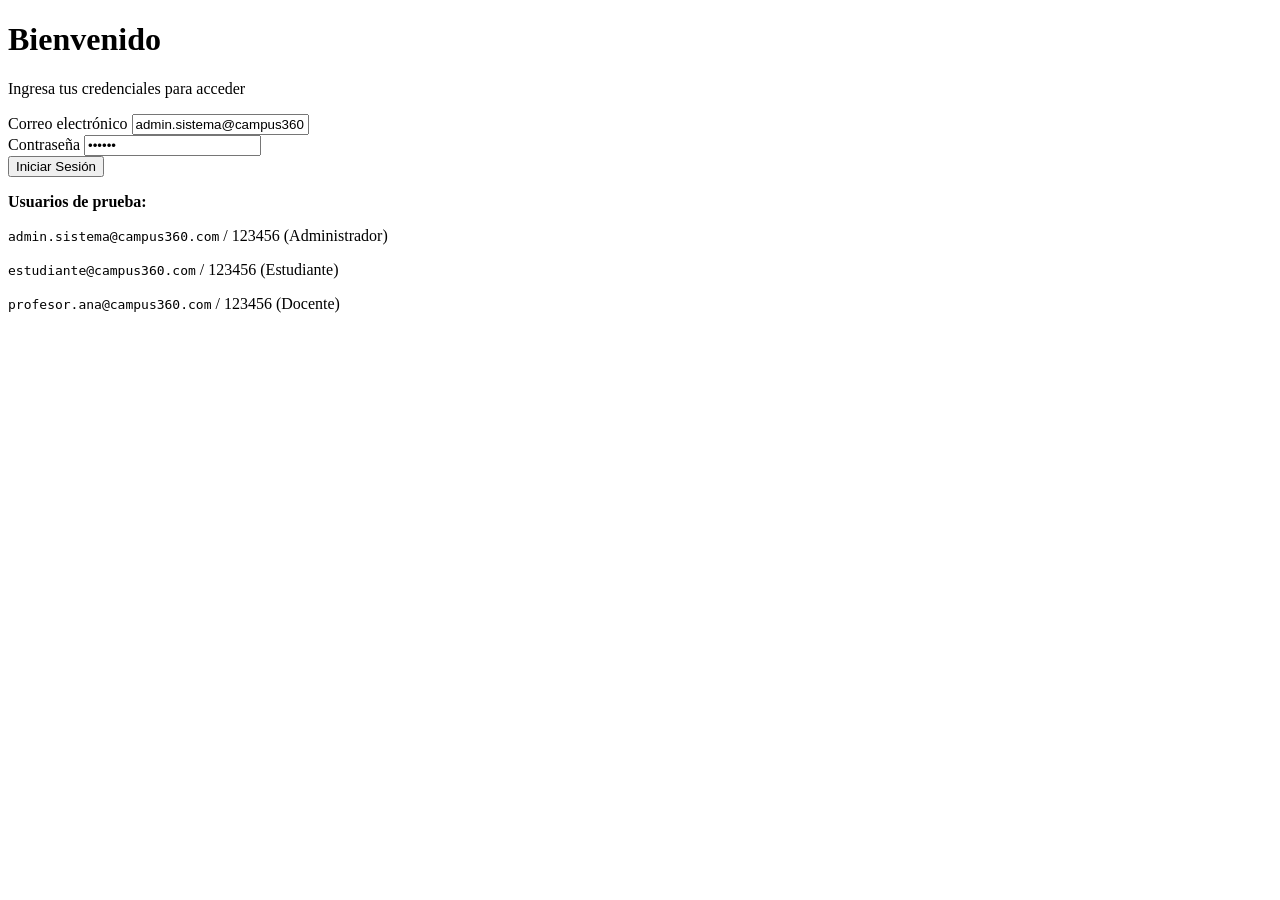
==== src/main/resources/static/index.html @ 0899ae00 "final: modulo G1 completo con frontend por roles, busqueda de usuarios y gestion de sesiones" ====
<!DOCTYPE html>
<html lang="es">
<head>
    <meta charset="UTF-8">
    <meta name="viewport" content="width=device-width, initial-scale=1.0">
    <title>G1 - Identidad y Accesos</title>
    <link href="https://fonts.googleapis.com/css2?family=Inter:wght@400;500;600;700&display=swap" rel="stylesheet">
    <link rel="stylesheet" href="/css/style.css">
</head>
<body class="login-container">
    <div class="login-card">
        <h1>Bienvenido</h1>
        <p class="subtitle">Ingresa tus credenciales para acceder</p>
        
        <form onsubmit="handleLogin(event)">
            <div class="form-group">
                <label>Correo electrónico</label>
                <input type="email" id="correo" value="admin.sistema@campus360.com" placeholder="correo@campus360.com">
            </div>
            
            <div class="form-group">
                <label>Contraseña</label>
                <input type="password" id="password" value="123456" placeholder="••••••••">
            </div>
            
            <button type="submit" class="btn btn-primary btn-block">Iniciar Sesión</button>
        </form>
        
        <div class="login-help">
            <p><strong>Usuarios de prueba:</strong></p>
            <p><code>admin.sistema@campus360.com</code> / 123456 (Administrador)</p>
            <p><code>estudiante@campus360.com</code> / 123456 (Estudiante)</p>
            <p><code>profesor.ana@campus360.com</code> / 123456 (Docente)</p>
        </div>
    </div>
    <script src="/js/app.js"></script>
</body>
</html>
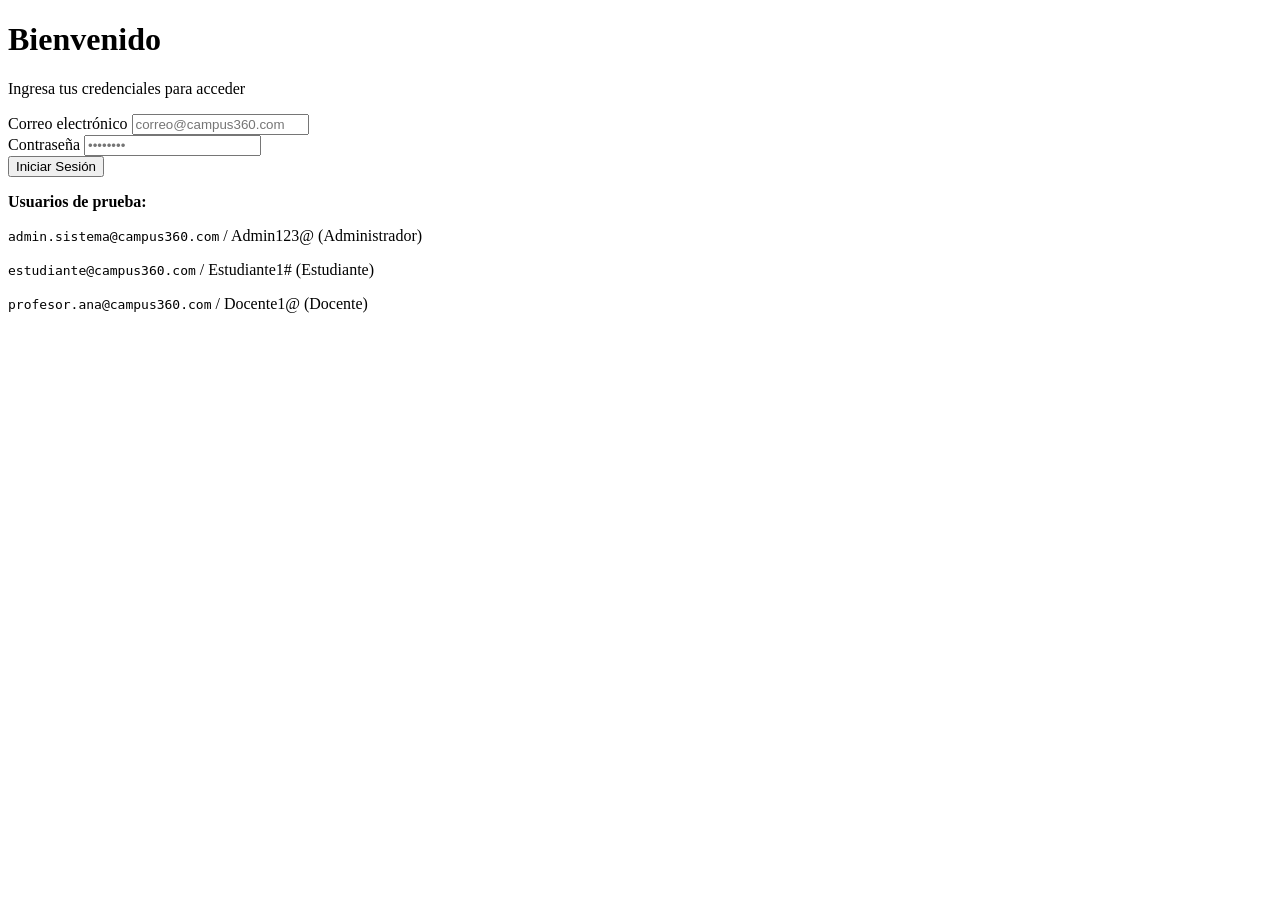
==== commit 006add8b: "primer commit - Campus360 G1" ====
--- a/src/main/resources/static/index.html
+++ b/src/main/resources/static/index.html
@@ -15,12 +15,12 @@
         <form onsubmit="handleLogin(event)">
             <div class="form-group">
                 <label>Correo electrónico</label>
-                <input type="email" id="correo" value="admin.sistema@campus360.com" placeholder="correo@campus360.com">
+                <input type="email" id="correo" placeholder="correo@campus360.com">
             </div>
             
             <div class="form-group">
                 <label>Contraseña</label>
-                <input type="password" id="password" value="123456" placeholder="••••••••">
+                <input type="password" id="password" placeholder="••••••••">
             </div>
             
             <button type="submit" class="btn btn-primary btn-block">Iniciar Sesión</button>
@@ -28,9 +28,9 @@
         
         <div class="login-help">
             <p><strong>Usuarios de prueba:</strong></p>
-            <p><code>admin.sistema@campus360.com</code> / 123456 (Administrador)</p>
-            <p><code>estudiante@campus360.com</code> / 123456 (Estudiante)</p>
-            <p><code>profesor.ana@campus360.com</code> / 123456 (Docente)</p>
+            <p><code>admin.sistema@campus360.com</code> / Admin123@ (Administrador)</p>
+            <p><code>estudiante@campus360.com</code> / Estudiante1# (Estudiante)</p>
+            <p><code>profesor.ana@campus360.com</code> / Docente1@ (Docente)</p>
         </div>
     </div>
     <script src="/js/app.js"></script>
